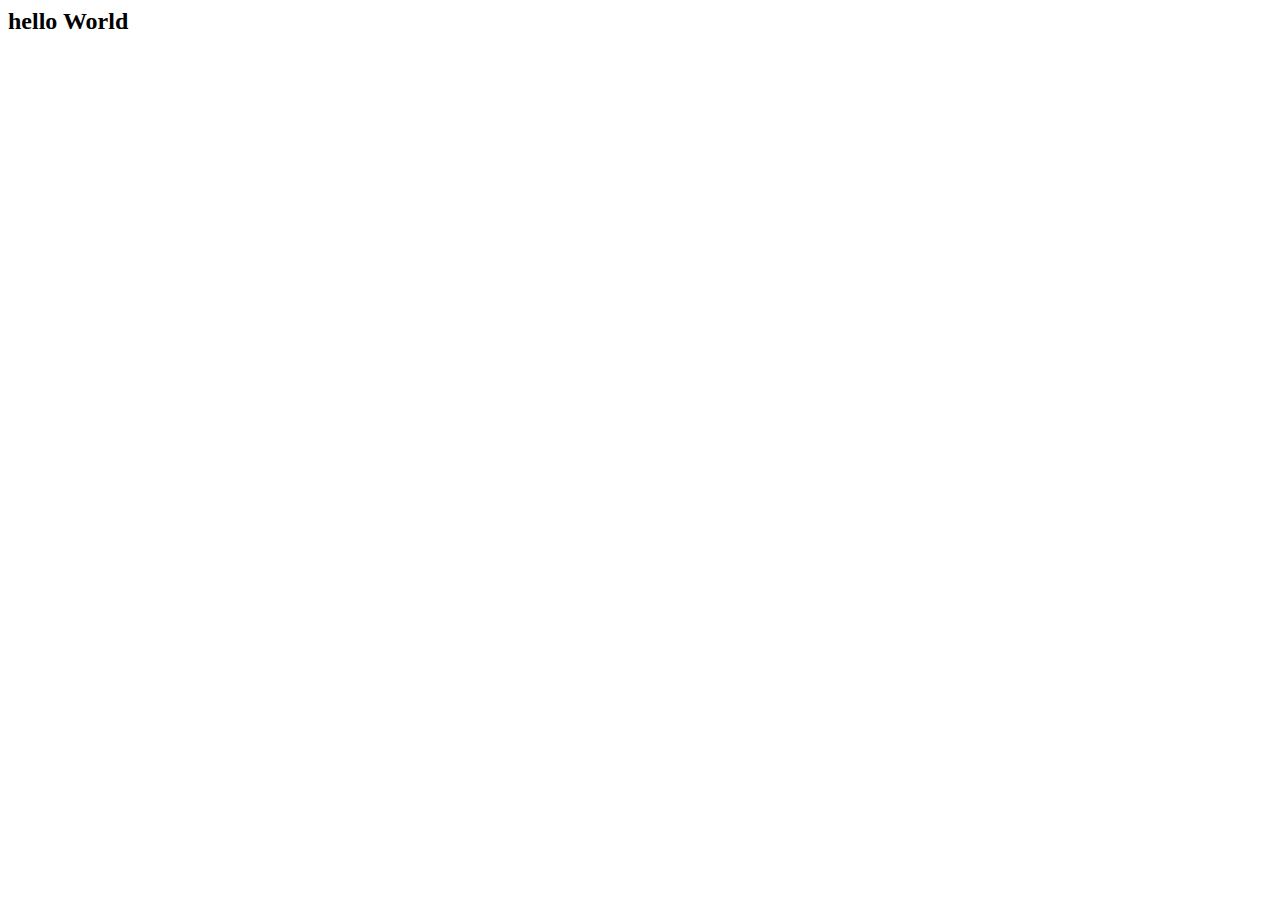
==== home.html @ a829f537 "adding home page" ====
<html lang="en">
<head>
    <meta charset="UTF-8">
    <meta name="viewport" content="width=device-width, initial-scale=1.0">
    <title>Document</title>
</head>
<body>
      <h2>hello World</h2>
</body>
</html>
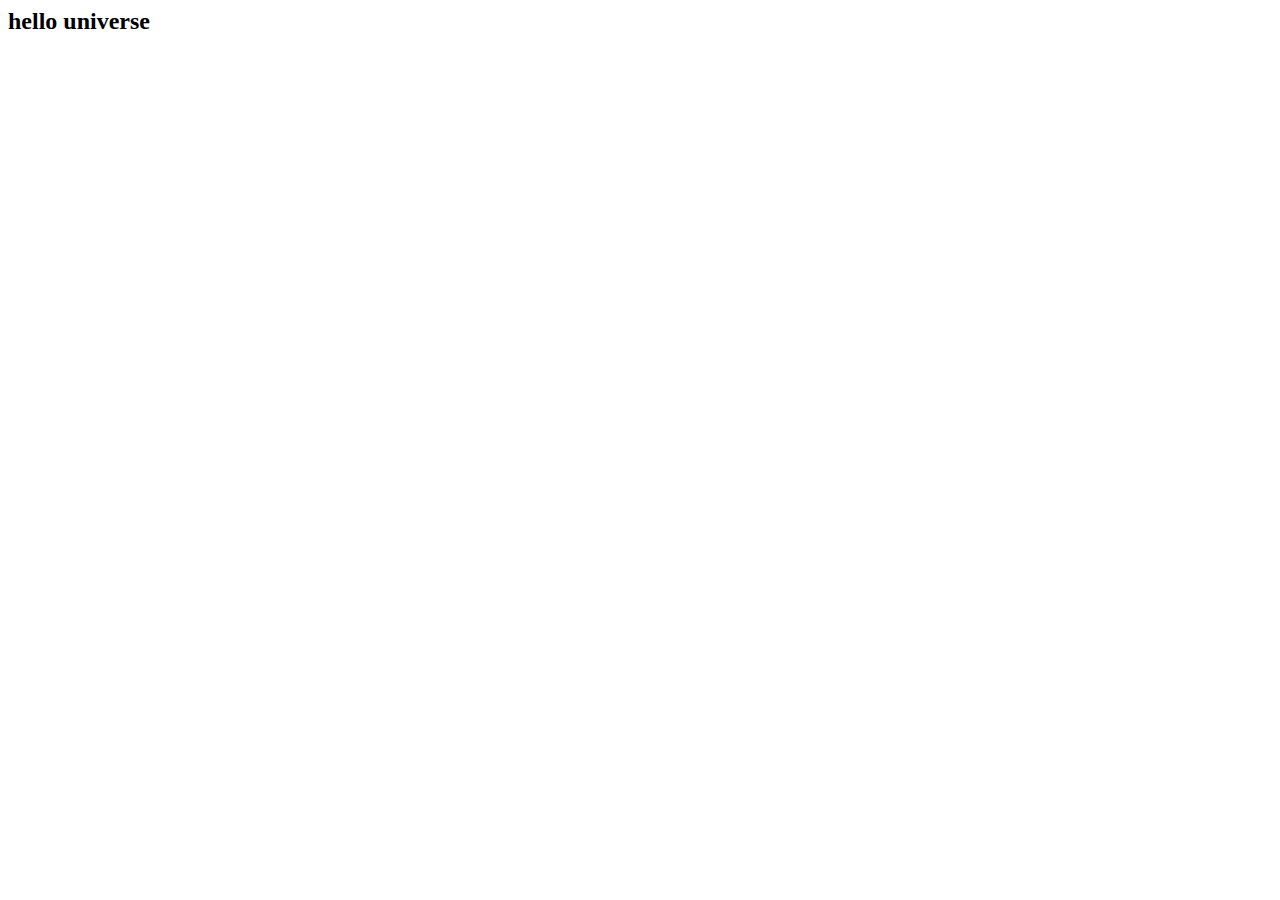
==== commit 037fdd6f: "home commited" ====
--- a/home.html
+++ b/home.html
@@ -5,6 +5,6 @@
     <title>Document</title>
 </head>
 <body>
-      <h2>hello World</h2>
+      <h2>hello universe</h2>
 </body>
 </html>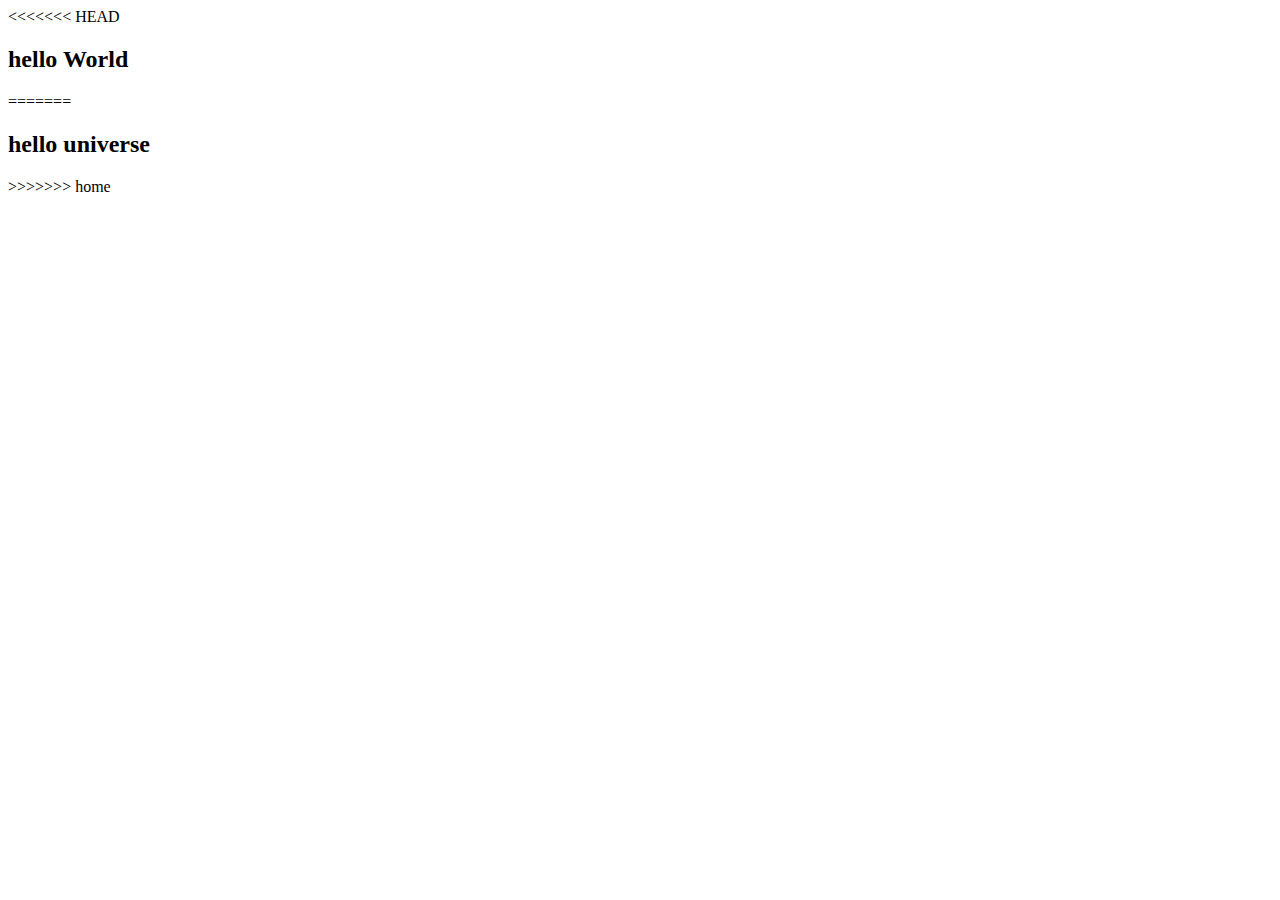
==== commit 67f85e4d: "home is merged to the main" ====
--- a/home.html
+++ b/home.html
@@ -5,6 +5,10 @@
     <title>Document</title>
 </head>
 <body>
+<<<<<<< HEAD
+      <h2>hello World</h2>
+=======
       <h2>hello universe</h2>
+>>>>>>> home
 </body>
 </html>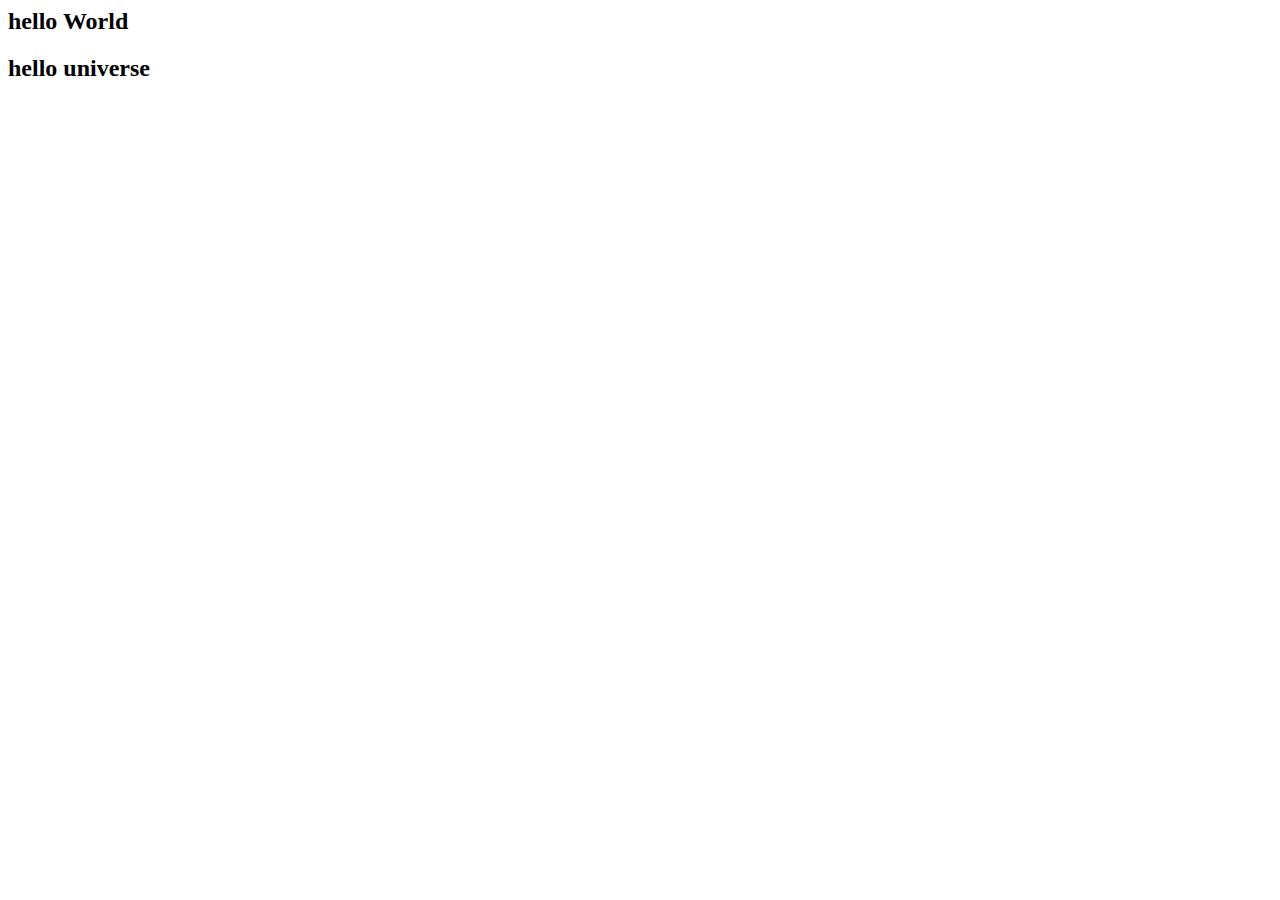
==== commit 8bc95550: "commiting second branch" ====
--- a/home.html
+++ b/home.html
@@ -5,10 +5,18 @@
     <title>Document</title>
 </head>
 <body>
-<<<<<<< HEAD
       <h2>hello World</h2>
-=======
       <h2>hello universe</h2>
->>>>>>> home
+      <!-- git log --pretty=oneline to get the log of commited history -->
+      <!--  git revert logid to reverse the specific commits we can get id using git log -->
+        <!-- git branch -D BranchName to remove the branches in local repo -->
+         <!-- git push origin --delete BranchName to delete the branches from remote repository -->
+          <!-- git diff if u want to know the changes between the branches -->
+           <!-- git reset  effectively discarding any changes made after that commit -->
+            <!-- git pull  fetch or download changes from remote git pull <remote> <branch> -->
+                <!--  to prevent the git merge conflict is   by merging the commits -->
+                  <!--  git merge --abort exiting  merging process and returns to exisiong state     -->
+                  <!--  git reset --mixed used to undo  changes from  staging area and working directory -->
+                    <!-- vi home.html used to open the file in console -->
 </body>
 </html>